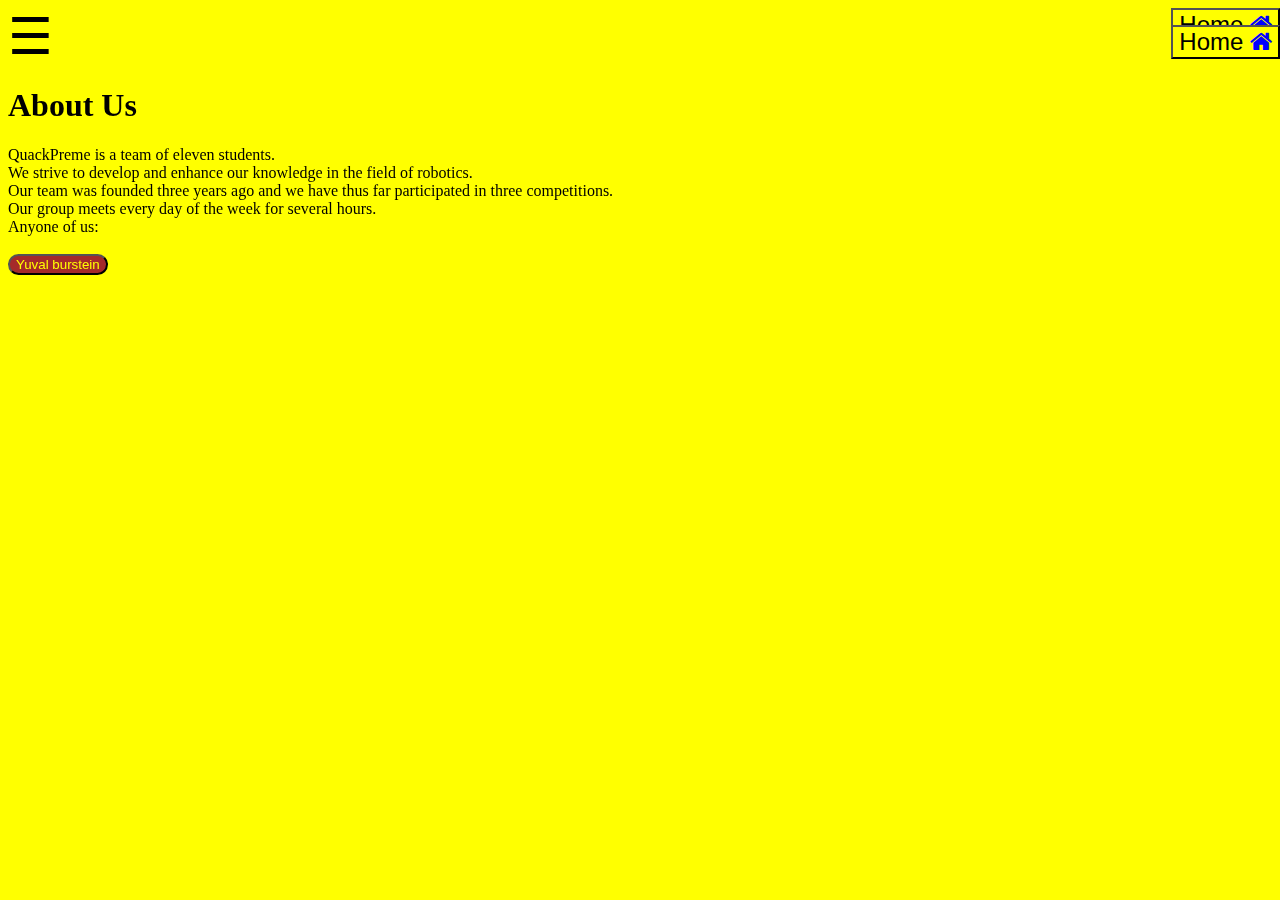
==== About.html @ fffae180 "Add files via upload" ====
<!DOCTYPE html>
<html>

<head>

<link rel="stylesheet" href="Main.css">
<script type="text/javascript" src="js.js"></script>
<meta name="viewport" content="width=device-width, initial-scale=1">
<link rel="stylesheet" href="https://cdnjs.cloudflare.com/ajax/libs/font-awesome/4.7.0/css/font-awesome.min.css">
<title>About Us</title>
</head>
<style>
body {
height: 100%;
width: 100%;
position: fixed;
z-index: 0;
top: 0;
left: 0;
background-image: url(/Images/values.png);
background-size: 100%, 100%;
background-attachment: fixed;
overflow-x: hidden;
transition: 0.5s
}
</style>
<body>
<a href="index.html">
<div class="Home">
<button style="font-size:24px; background-color: yellow;">Home <i class="fa fa-home" style="color: blue;"></i></button>
</div>
</a>
<div id="mySidemenu" class="sidemenu">

<a href="javascript:void(0)" class="close" onclick="closeSM()">&times;</a>
<div class="sm-wrapper">
<div id="yellow">
<div id="myExplanation" class="explanation">
<div class="explanation-wrapper">
<a href="index.html">
<div class="Home">
<button style="font-size:24px; background-color: yellow;">Home <i class="fa fa-home" style="color: blue;"></i></button>
</div>
</a>
<a href="Explanation.html">
<div id="explanation-pg-content">
<div style="font-size: 50px; cursor: pointer; color: black;" onclick="openSM()">&#9776;</div>
</div>
</a>
<h1>OffSeason Explanation</h1>
<div class="explanation-container">
<!--explanation-->
</div>
</div>
</div>
<div id="explanation-content">
<div style="cursor: pointer;" onclick="openEXPLANATION();"><h1>OffSeason Explanation</h1></div>
</div>
<div id="mySponsor" class="sponsor">
<div class="sponsor-wrapper">
<a href="Sponsor.html">
<div id="sponsor-pg-content">
<div style="font-size: 50px; cursor: pointer; color: black;" onclick="openSM()">&#9776;</div>
</div>
</a>
<h1>Armis</h1>
<div class="sponsor-container">
So what is "Armis"?
Armis is A company to help organizations discover and secure managed, unmanaged and more devices.
With almost 500 employs all over the world, armis builds A better future for their customers and partners by 
helping them to quickly implement their digital transformation strategies and safely adopt new connected devices
</div>
</div>
</div>
<div id="sponsor-content">
<div style="cursor: pointer;" onclick="openSPONSOR();"><h1>Our sponsor(Armis)</h1></div>
</div>
<div id="myResearch" class="research">
<div class="research-wrapper">
<a href="Research.html">
<div id="research-pg-content">
<div style="font-size: 50px; cursor: pointer; color: black;" onclick="openSM()">&#9776;</div>
</div>
</a>
<h1>Our research</h1>
<div class="research-container">
On our research we worked very hard and talked to many people that helped us.
Guy Mechraz, Elazar Falik, Ron Porat, and Liat Gidron Heineman.
Guy Mechraz is now developing the etheylene* sensor we would like to use in our project, Elazar Falik invited us to volkani institute to see how they take care of fruits and vegetables using quarantine*, Ron Porat taught us about quarantine and its pros and cons and accepted our idea that etheylene* is the gas that is right to search for and intoduced us to Guy Mechraz, wich we talked about earlier.
Liat Gidron Heineman introduced us to the problem and invited us to the port she is working at where we heard from people that our solution will be very helpful and they are thirsty for it.
For more information about our research:
<!--button-->
</div>
</div>
</div>
<div id="research-content">
<div style="cursor: pointer;" onclick="openRESEARCH();"><h1>Our research</h1></div>
</div>
<div id="myRobot" class="robot">
<div class="robot-wrapper">
<a href="Robot.html">
<div id="robot-pg-content">
<div style="font-size: 50px; cursor: pointer; color: black;" onclick="openSM()">&#9776;</div>
</div>
</a>
<h1>Our robot</h1>
<div class="robot-container">
Our robot is as compact as possible.
We built it so he would be able to use a motor to make the "arms" we built move, the robot has a facing up motor to power the "arms", two more motors to make the wheels drive and a gyro sensor, wich can tell us the direction the robot is facing and a color sensor to follow the black lines on the game board.
In the front of the robot there is a place to easily insert the arms and make them stable.
Our robot's name is Quack Dastley.
</div>
</div>
</div>
<div id="robot-content">
<div style="cursor: pointer;" onclick="openROBOT();"><h1>Our robot</h1></div>
</div>
<div id="myAbout" class="about">
<div class="about-wrapper">
<a href="About.html">
<div id="about-pg-content">
<div style="font-size: 50px; cursor: pointer; color: black;" onclick="openSM()">&#9776;</div>
</div>
</a>
<h1>About Us</h1>
<div class="about-container">
QuackPreme is a team of eleven students.
<br>
We strive to develop and enhance our knowledge in the field of robotics. 
<br>
Our team was founded three  years ago and we have thus far participated in three competitions. 
<br>
Our group meets every day of the week for several hours.
</br>
Anyone of us:
</div>
<br>
<a href="yuvk'e.html">
<div id="container">
<button style="font-size: 42; color: yellow; background-color: brown; border-radius: 12px;">
Yuval burstein</button>
</div>
</a>
</div>
</div>
<div id="about-content">
<div style="cursor: pointer;" onclick="openABOUT();"><h1>About Us</h1></div>
</div>



</div>
</div>
</div>
<div id="pg-content">
<div style="font-size: 50px; cursor: pointer; color: black;" onclick="openSM()">&#9776;</div>
</div>


<h1>About Us</h1>
<div class="about-container">
QuackPreme is a team of eleven students.
<br>
We strive to develop and enhance our knowledge in the field of robotics. 
<br>
Our team was founded three  years ago and we have thus far participated in three competitions. 
<br>
Our group meets every day of the week for several hours.
</br>
Anyone of us:
</div>
<br>
<a href="yuvk'e.html">
<div id="container">
<button style="font-size: 42; color: yellow; background-color: brown; border-radius: 12px;">
Yuval burstein</button>
</div>
</a>
</div>
</div>
</body>
</html>
---- Main.css ----
body{
    background-color: yellow;
}
.yellow{
    color: yellow;
}
.sm-wrapper{
    margin-top: 100px;
}



.sidemenu{
    height: 100%;
    width: 0;
    position: fixed;
    z-index: 1;
    top: 0;
    left: 0;
    background-color: blue;
    color: rgb(255, 255, 50);
    overflow-x: hidden;
    transition: 0.5s
}
.about{
    height: 100%;
    width: 0;
    position: fixed;
    z-index: 0;
    top: 0;
    left: 0;
    background-image: url(/Images/values.png);
    background-size: 100%, 100%;
    background-attachment: fixed;
    overflow-x: hidden;
    transition: 0.5s
}
.explanation{
    height: 100%;
    width: 0;
    position: fixed;
    z-index: 0;
    top: 0;
    left: 0;
    background-image: url(/Images/drones.png);
    background-size: 100%, 100%;
    background-repeat: no-repeat;
    background-attachment: fixed;
    overflow-x: hidden;
    transition: 0.5s
}
.research{
    height: 100%;
    width: 0;
    position: fixed;
    z-index: 0;
    top: 0;
    left: 0;
    background-image: url(/Images/research.png);
    background-size: 100%, 100%;
    background-repeat: no-repeat;
    background-attachment: fixed;
    overflow-x: hidden;
    transition: 0.5s
}
.sponsor{
    height: 100%;
    width: 0;
    position: fixed;
    z-index: 0;
    top: 0;
    left: 0;
    background-image: url(/Images/Armis.png);
    background-size: 100%, 100%;
    background-repeat: no-repeat;
    background-attachment: fixed;
    color: purple;
    overflow-x: hidden;
    transition: 0.5s
}
.robot{
    height: 100%;
    width: 0;
    position: fixed;
    z-index: 0;
    top: 0;
    left: 0;
    background-image: url(/Images/robot.png);
    background-size: 100%, 100%;
    background-repeat: no-repeat;
    background-attachment: fixed;
    overflow-x: hidden;
    transition: 0.5s
}
.sidemenu a{
    padding: 8px 8px 8px 32px;
    text-decoration: none;
    font-size: 45px;
    font-family: 'inconsolata', monospace;
    color: black;
    display: block;
    letter-spacing: 5px;
    margin-bottom: 20px;
    transition: 300s;

}

.about a{
    padding: 8px 8px 8px 32px;
    text-decoration: none;
    font-size: 45px;
    font-family: 'inconsolata', monospace;
    color: black;
    display: block;
    letter-spacing: 5px;
    margin-bottom: 20px;
    transition: 300s;

}
.sponsor a{
    padding: 8px 8px 8px 32px;
    text-decoration: none;
    font-size: 45px;
    font-family: 'inconsolata', monospace;
    color: black;
    display: block;
    letter-spacing: 5px;
    margin-bottom: 20px;
    transition: 300s;

}

.explanation a{
    padding: 8px 8px 8px 32px;
    text-decoration: none;
    font-size: 45px;
    font-family: 'inconsolata', monospace;
    color: black;
    display: block;
    letter-spacing: 5px;
    margin-bottom: 20px;
    transition: 300s;

}

.research a{
    padding: 8px 8px 8px 32px;
    text-decoration: none;
    font-size: 45px;
    font-family: 'inconsolata', monospace;
    color: black;
    display: block;
    letter-spacing: 5px;
    margin-bottom: 20px;
    transition: 300s;

}
.robot a{
    padding: 8px 8px 8px 32px;
    text-decoration: none;
    font-size: 45px;
    font-family: 'inconsolata', monospace;
    color: black;
    display: block;
    letter-spacing: 5px;
    margin-bottom: 20px;
    transition: 300s;

}
.sidemenu .close{
    position: absolute;
    top: 0;
    font-size: 25px;
    font-size: 95px;
    margin-left: 50px;
}
.sm-wrapper a:after{
    z-index: -1;
    position:absolute;
    left: 0%;
    width: 0;
    height: 50px;
    background: #e85e4f
    transition; width: 0.35s ease-in-out;

}
.sm-wrapper a:hover:after{
    width: 10%;
}

.sm-wrapper a:hover{
    padding-left: 64px
    transition 0.35 ease-in-out;
}

#pg-content{
    transition: margin-left 0.5s
}
#explanation-pg-content{
    transition: margin-left 0.5s
}
#sponsor-pg-content{
    transition: margin-left 0.5s
}
#research-pg-content{
    transition: margin-left 0.5s
}
#robot-pg-content{
    transition: margin-left 0.5s
}
#about-pg-content{
    transition: margin-left 0.5s
}
.right{
    text-align: right;
}
.sponsormenu{
    height: 100%;
    width: 0;
    position: fixed;
    z-index: 1;
    top: 0;
    left: 0;
    background-color: blue;
    color: rgb(255, 255, 50);
    overflow-x: hidden;
    transition: 0.5s
}
.sponsormenu .close{
    position: absolute;
    top: 0;
    font-size: 25px;
    font-size: 95px;
    margin-left: 50px;
}
.sponsormenu a{
    padding: 8px 8px 8px 32px;
    text-decoration: none;
    font-size: 45px;
    font-family: 'inconsolata', monospace;
    color: black;
    display: block;
    letter-spacing: 5px;
    margin-bottom: 20px;
    transition: 300s;

}
.explanationmenu{
    height: 100%;
    width: 0;
    position: fixed;
    z-index: 1;
    top: 0;
    left: 0;
    background-color: blue;
    color: rgb(255, 255, 50);
    overflow-x: hidden;
    transition: 0.5s
}
.explanationmenu .close{
    position: absolute;
    top: 0;
    font-size: 25px;
    font-size: 95px;
    margin-left: 50px;
}
.explanationmenu a{
    padding: 8px 8px 8px 32px;
    text-decoration: none;
    font-size: 45px;
    font-family: 'inconsolata', monospace;
    color: black;
    display: block;
    letter-spacing: 5px;
    margin-bottom: 20px;
    transition: 300s;

}
.aboutmenu{
    height: 100%;
    width: 450px;
    position: fixed;
    z-index: 1;
    top: 0;
    left: 0;
    background-color: blue;
    color: rgb(255, 255, 50);
    overflow-x: hidden;
    transition: 0.5s
}
.aboutmenu .close{
    position: absolute;
    top: 0;
    font-size: 25px;
    font-size: 95px;
    margin-left: 50px;
}
.aboutmenu a{
    padding: 8px 8px 8px 32px;
    text-decoration: none;
    font-size: 45px;
    font-family: 'inconsolata', monospace;
    color: black;
    display: block;
    letter-spacing: 5px;
    margin-bottom: 20px;
    transition: 300s;

}
.robotmenu{
    height: 100%;
    width: 0;
    position: fixed;
    z-index: 1;
    top: 0;
    left: 0;
    background-color: blue;
    color: rgb(255, 255, 50);
    overflow-x: hidden;
    transition: 0.5s
}
.robotmenu .close{
    position: absolute;
    top: 0;
    font-size: 25px;
    font-size: 95px;
    margin-left: 50px;
}
.robotmenu a{
    padding: 8px 8px 8px 32px;
    text-decoration: none;
    font-size: 45px;
    font-family: 'inconsolata', monospace;
    color: black;
    display: block;
    letter-spacing: 5px;
    margin-bottom: 20px;
    transition: 300s;

}
.researchmenu{
    height: 100%;
    width: 0;
    position: fixed;
    z-index: 1;
    top: 0;
    left: 0;
    background-color: blue;
    color: rgb(255, 255, 50);
    overflow-x: hidden;
    transition: 0.5s
}
.researchmenu .close{
    position: absolute;
    top: 0;
    font-size: 25px;
    font-size: 95px;
    margin-left: 50px;
}
.researchmenu a{
    padding: 8px 8px 8px 32px;
    text-decoration: none;
    font-size: 45px;
    font-family: 'inconsolata', monospace;
    color: black;
    display: block;
    letter-spacing: 5px;
    margin-bottom: 20px;
    transition: 300s;

}
.right{
    text-align: right;
}
.Home{
    position: fixed;
    top: 1.5;
    right: 0.00;
}
#container div{
    display:inline-block;
}
.left{
    text-align: left;
}
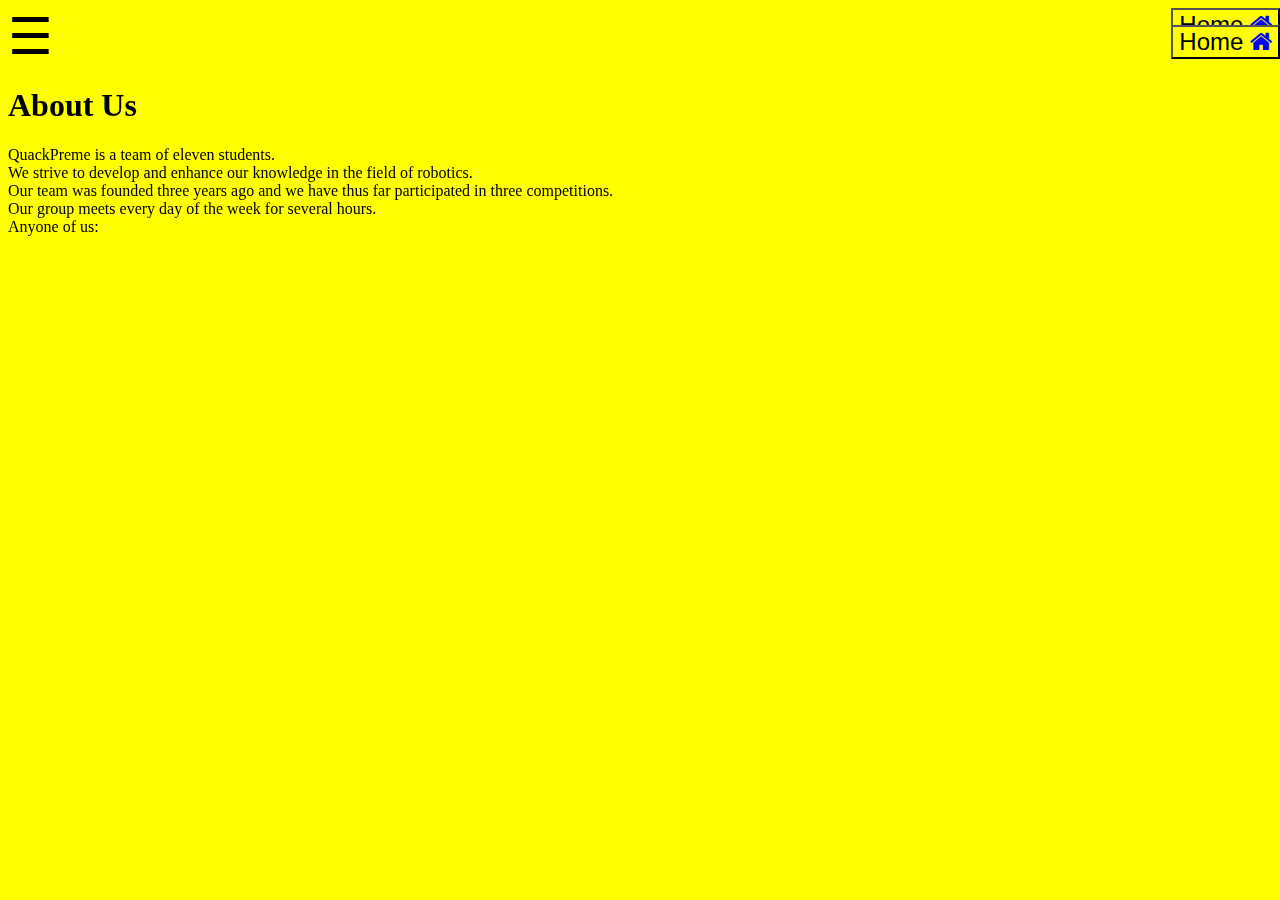
==== commit 3d8f3a47: "Add files via upload" ====
--- a/About.html
+++ b/About.html
@@ -135,12 +135,6 @@
 Anyone of us:
 </div>
 <br>
-<a href="yuvk'e.html">
-<div id="container">
-<button style="font-size: 42; color: yellow; background-color: brown; border-radius: 12px;">
-Yuval burstein</button>
-</div>
-</a>
 </div>
 </div>
 <div id="about-content">
@@ -170,12 +164,6 @@
 Anyone of us:
 </div>
 <br>
-<a href="yuvk'e.html">
-<div id="container">
-<button style="font-size: 42; color: yellow; background-color: brown; border-radius: 12px;">
-Yuval burstein</button>
-</div>
-</a>
 </div>
 </div>
 </body>
